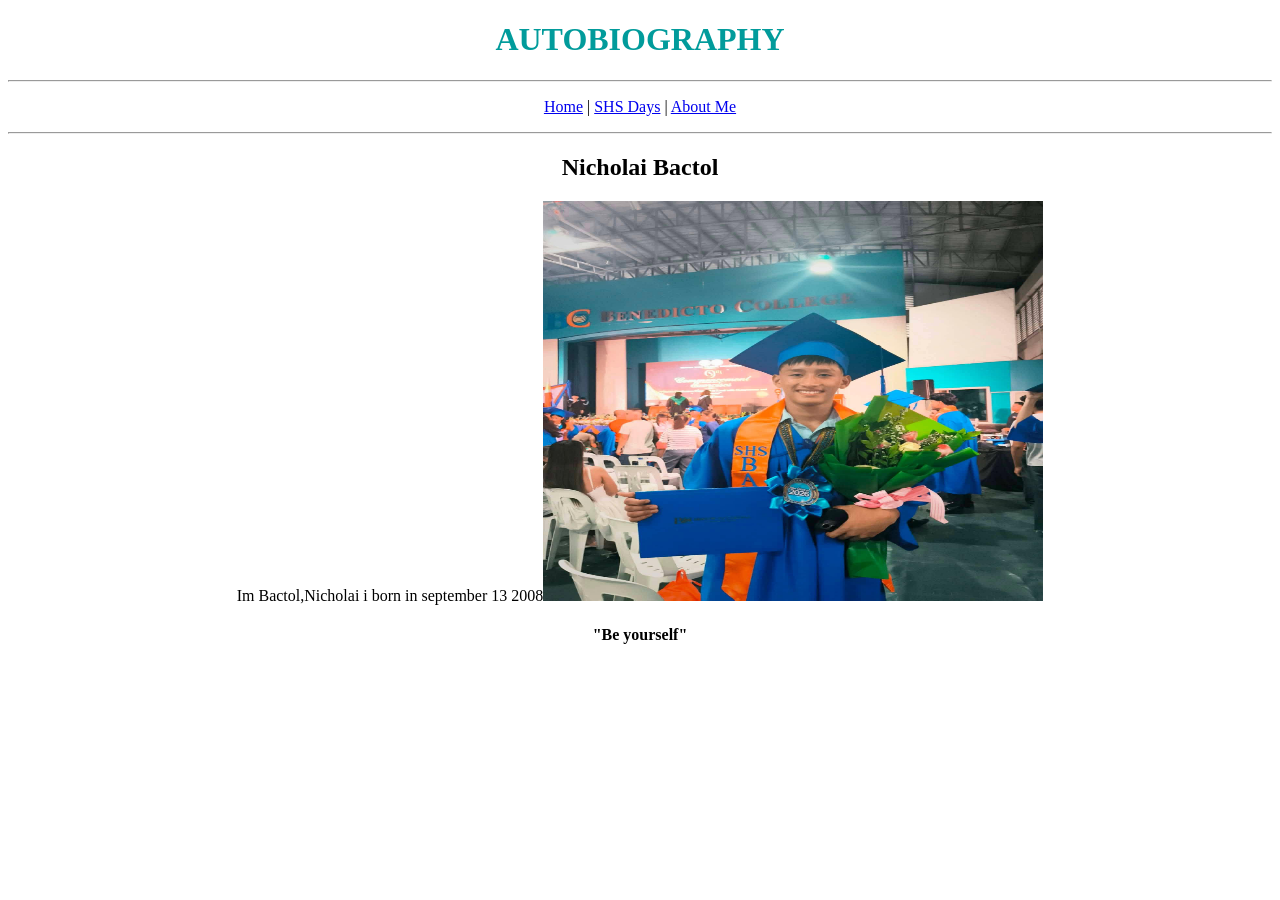
==== index.html @ b355f21b "Add files via upload" ====
<!DOCTYPE html>
<html lang="en">
<head>
    <title>AutoBiography</title>
    <link rel="stylesheet" type="text/css" href="Bactol.css">
</head>
<body>
    <h1>AUTOBIOGRAPHY</h1>
    <hr>
    <p style="text-align: center;">
    <a href="index.html">Home</a> |
    <a href="SHSDAYS.html">SHS Days</a> |
    <a href="ABOUTME.html">About Me</a>
    </p>
    <hr>
    <h2>Nicholai Bactol</h2>
    <p style="text-align: center;"> Im Bactol,Nicholai i born in september 13 2008<img style="text-align: center;" src="BAKTOL.jpg" alt="backpol" width="500" height="400"></p>
    <h4>"Be yourself"</h4>
</body>
</html>
---- Bactol.css ----
h1 {
    text-align: center;
    color: rgb(1, 155, 155);
}
p{
    text-align: justify;
}
h2{
    text-align: center;
}
h4{
    text-align: center;
}
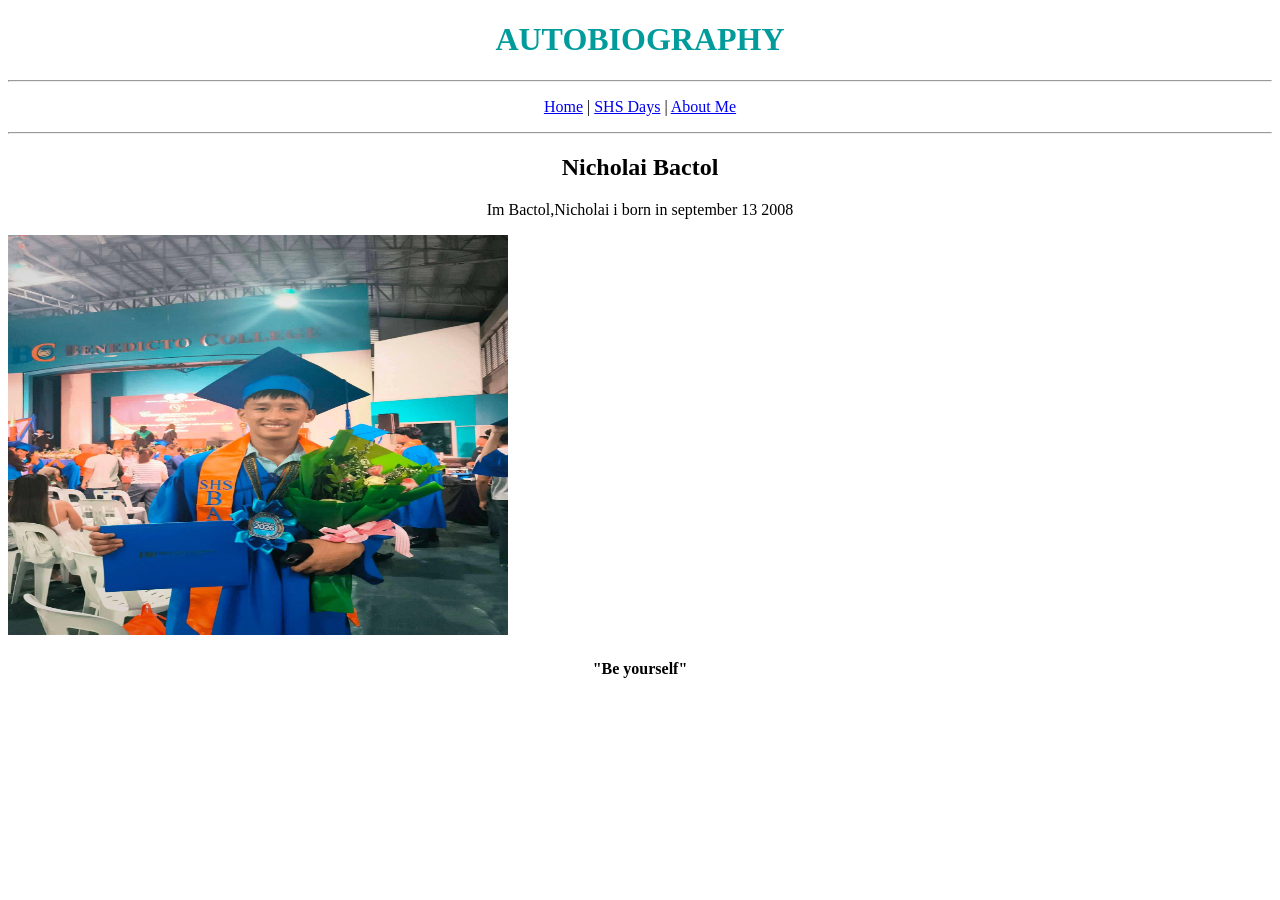
==== commit 59882571: "Update index.html" ====
--- a/index.html
+++ b/index.html
@@ -14,7 +14,8 @@
     </p>
     <hr>
     <h2>Nicholai Bactol</h2>
-    <p style="text-align: center;"> Im Bactol,Nicholai i born in september 13 2008<img style="text-align: center;" src="BAKTOL.jpg" alt="backpol" width="500" height="400"></p>
+    <p style="text-align: center;"> Im Bactol,Nicholai i born in september 13 2008</p>
+    <img style="text-align: center;" src="BAKTOL.jpg" alt="backpol" width="500" height="400">
     <h4>"Be yourself"</h4>
 </body>
-</html>+</html>
